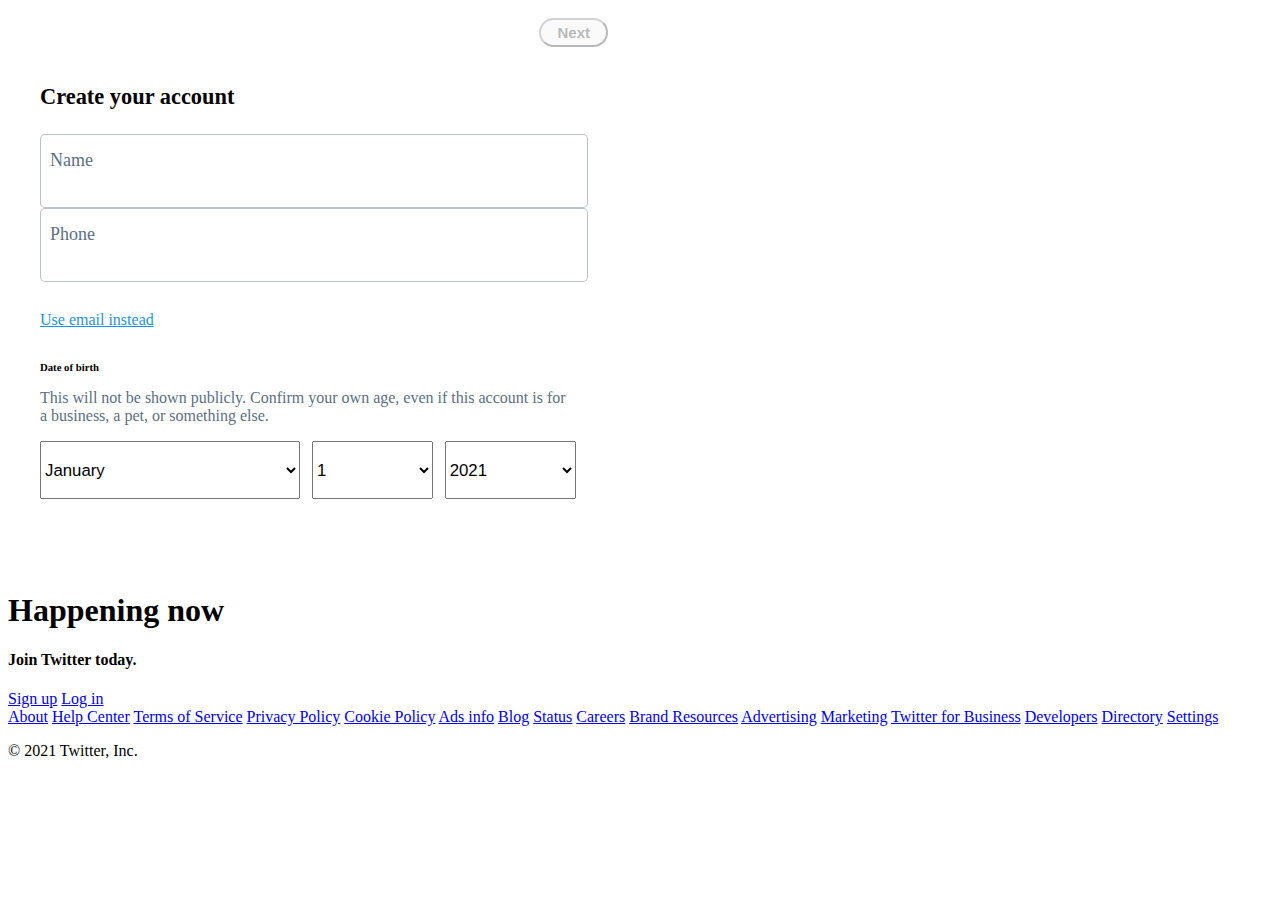
==== index.html @ 278d1a72 "Update index.html" ====
<!DOCTYPE html>
<html lang="en">
  <head>
    <meta charset="UTF-8" />
    <meta http-equiv="X-UA-Compatible" content="IE=edge" />
    <meta name="viewport" content="width=device-width, initial-scale=1.0" />
    <title>Twitter. It's what's happening</title>
    <link
      rel="shortcut icon"
      href="./assets/images/twitter.ico"
      type="image/x-icon"
    />
    <!-- Bootstrap -->
    <link
      rel="stylesheet"
      href="https://cdn.jsdelivr.net/npm/bootstrap@4.6.0/dist/css/bootstrap.min.css"
      integrity="sha384-B0vP5xmATw1+K9KRQjQERJvTumQW0nPEzvF6L/Z6nronJ3oUOFUFpCjEUQouq2+l"
      crossorigin="anonymous"
    />
    <!-- Main css -->
    <link rel="stylesheet" href="./assets/css/style.css" />
    <link rel="stylesheet" href="./assets/css/sign-up.css" />
    <!-- Font awesome -->
    <link
      rel="stylesheet"
      href="https://cdnjs.cloudflare.com/ajax/libs/font-awesome/5.15.3/css/all.min.css"
      integrity="sha512-iBBXm8fW90+nuLcSKlbmrPcLa0OT92xO1BIsZ+ywDWZCvqsWgccV3gFoRBv0z+8dLJgyAHIhR35VZc2oM/gI1w=="
      crossorigin="anonymous"
    />
  </head>
  <body>
    <!-- Modal -->
    <div
      class="modal fade"
      id="staticBackdrop"
      data-backdrop="static"
      data-keyboard="false"
      tabindex="-1"
      aria-labelledby="staticBackdropLabel"
      aria-hidden="true"
    >
      <div class="modal-dialog modal-dialog-centered">
        <div class="modal-content">
          <div class="modal-header">
            <div></div>
            <span><i class="fab fa-twitter"></i></span>
            <div class="next-btn">
              <button type="button" class="btn btn-primary right-btn" disabled>
                Next
              </button>
            </div>
          </div>
          <div class="modal-body">
            <h5 class="modal-title" id="staticBackdropLabel">
              Create your account
            </h5>
            <div class="form-group">
              <form>
                <div class="mb-4">
                  <input
                    type="text"
                    id="exampleInputEmail1"
                    class="inputText"
                    required
                  />
                  <span class="floating-label">Name </span>
                </div>

                <div class="mb-4 phone-input">
                  <input
                    type="password"
                    id="exampleInputPassword1"
                    class="inputText"
                    required
                  />
                  <span class="floating-label">Phone </span>
                </div>
                <span class="use-Email"><a href="#">Use email instead</a></span>
                <h6 class="date">Date of birth</h6>
                <p class="text">
                  This will not be shown publicly. Confirm your own age, even if
                  this account is for a business, a pet, or something else.
                </p>

                <div class="form-row">
                  <select class="form-control form-control-lg small mid-6">
                    <option value disabled></option>
                    <option value="">January</option>
                    <option value="">February</option>
                    <option value="">March</option>
                    <option value="">April</option>
                    <option value="">May</option>
                    <option value="">June</option>
                    <option value="">July</option>
                    <option value="">August</option>
                    <option value="">September</option>
                    <option value="">October</option>
                    <option value="">November</option>
                    <option value="">December</option>
                  </select>
                  <select class="form-control form-control-lg small mid-4">
                    <option value="" disabled></option>
                    <option value="">1</option>
                    <option value="">2</option>
                    <option value="">3</option>
                    <option value="">4</option>
                    <option value="">5</option>
                    <option value="">6</option>
                    <option value="">7</option>
                    <option value="">8</option>
                    <option value="">9</option>
                    <option value="">10</option>
                    <option value="">11</option>
                    <option value="">12</option>
                    <option value="">13</option>
                    <option value="">14</option>
                    <option value="">15</option>
                    <option value="">16</option>
                    <option value="">17</option>
                    <option value="">18</option>
                    <option value="">19</option>
                    <option value="">20</option>
                    <option value="">21</option>
                    <option value="">22</option>
                    <option value="">23</option>
                    <option value="">24</option>
                    <option value="">25</option>
                    <option value="">26</option>
                    <option value="">27</option>
                    <option value="">28</option>
                    <option value="">29</option>
                    <option value="">30</option>
                  </select>
                  <select class="form-control form-control-lg small mid-5">
                    <option value="" disabled></option>
                    <option value="">2021</option>
                    <option value="">2020</option>
                    <option value="">2019</option>
                    <option value="">2018</option>
                    <option value="">2017</option>
                    <option value="">2016</option>
                    <option value="">2015</option>
                    <option value="">2014</option>
                    <option value="">2013</option>
                    <option value="">2012</option>
                    <option value="">2011</option>
                    <option value="">2010</option>
                    <option value="">2009</option>
                    <option value="">2008</option>
                    <option value="">2007</option>
                    <option value="">2006</option>
                    <option value="">2005</option>
                    <option value="">2004</option>
                    <option value="">2003</option>
                    <option value="">2002</option>
                    <option value="">2001</option>
                    <option value="">2000</option>
                    <option value="">1999</option>
                    <option value="">1998</option>
                    <option value="">1997</option>
                    <option value="">1996</option>
                    <option value="">1995</option>
                    <option value="">1994</option>
                    <option value="">1993</option>
                    <option value="">1992</option>
                    <option value="">1991</option>
                    <option value="">1990</option>
                    <option value="">1989</option>
                    <option value="">1988</option>
                    <option value="">1987</option>
                    <option value="">1986</option>
                    <option value="">1985</option>
                    <option value="">1984</option>
                    <option value="">1983</option>
                    <option value="">1982</option>
                    <option value="">1981</option>
                    <option value="">1980</option>
                    <option value="">1979</option>
                    <option value="">1978</option>
                    <option value="">1977</option>
                    <option value="">1976</option>
                    <option value="">1975</option>
                    <option value="">1974</option>
                    <option value="">1973</option>
                    <option value="">1972</option>
                    <option value="">1971</option>
                    <option value="">1970</option>
                    <option value="">1969</option>
                    <option value="">1968</option>
                    <option value="">1967</option>
                    <option value="">1966</option>
                    <option value="">1965</option>
                    <option value="">1964</option>
                    <option value="">1963</option>
                    <option value="">1962</option>
                    <option value="">1961</option>
                    <option value="">1960</option>
                    <option value="">1959</option>
                    <option value="">1958</option>
                    <option value="">1957</option>
                    <option value="">1956</option>
                    <option value="">1955</option>
                    <option value="">1954</option>
                    <option value="">1953</option>
                    <option value="">1952</option>
                    <option value="">1951</option>
                    <option value="">1950</option>
                    <option value="">1949</option>
                    <option value="">1948</option>
                    <option value="">1947</option>
                    <option value="">1946</option>
                    <option value="">1945</option>
                    <option value="">1944</option>
                    <option value="">1943</option>
                    <option value="">1942</option>
                    <option value="">1941</option>
                    <option value="">1940</option>
                    <option value="">1939</option>
                    <option value="">1938</option>
                    <option value="">1937</option>
                    <option value="">1936</option>
                    <option value="">1935</option>
                    <option value="">1934</option>
                    <option value="">1933</option>
                    <option value="">1932</option>
                    <option value="">1931</option>
                    <option value="">1930</option>
                    <option value="">1929</option>
                    <option value="">1928</option>
                    <option value="">1927</option>
                    <option value="">1926</option>
                    <option value="">1925</option>
                    <option value="">1924</option>
                    <option value="">1923</option>
                    <option value="">1922</option>
                    <option value="">1921</option>
                    <option value="">1920</option>
                    <option value="">1919</option>
                    <option value="">1918</option>
                    <option value="">1917</option>
                    <option value="">1916</option>
                    <option value="">1915</option>
                    <option value="">1914</option>
                    <option value="">1913</option>
                    <option value="">1912</option>
                    <option value="">1911</option>
                    <option value="">1910</option>
                    <option value="">1909</option>
                    <option value="">1908</option>
                    <option value="">1907</option>
                    <option value="">1906</option>
                    <option value="">1905</option>
                    <option value="">1904</option>
                    <option value="">1903</option>
                    <option value="">1902</option>
                    <option value="">1901</option>
                  </select>
                </div>
              </form>
            </div>
          </div>
        </div>
      </div>
    </div>
    <!-- Main starts here -->
    <div class="main">
      <main>
        <section class="section-1">
          <span><i class="fab fa-twitter icon-blue"></i></span>
          <h1>Happening now</h1>
          <h4>Join Twitter today.</h4>
          <div class="buttons">
            <a
              href="#"
              class="sign-up"
              data-toggle="modal"
              data-target="#staticBackdrop"
              >Sign up</a
            >
            <a href="#" class="log-in">Log in</a>
          </div>
        </section>
        <section class="section-2">
          <span><i class="fab fa-twitter icon-white"></i></span>
        </section>
      </main>
      <footer>
        <div class="footer-links">
          <a href="#">About</a>
          <a href="#">Help Center</a>
          <a href="#">Terms of Service</a>
          <a href="#">Privacy Policy</a>
          <a href="#">Cookie Policy</a>
          <a href="#">Ads info</a>
          <a href="#">Blog</a>
          <a href="#">Status</a>
          <a href="#">Careers</a>
          <a href="#">Brand Resources</a>
          <a href="#">Advertising</a>
          <a href="#">Marketing</a>
          <a href="#">Twitter for Business</a>
          <a href="#">Developers</a>
          <a href="#">Directory</a>
          <a href="#">Settings</a>
          <p>&copy; 2021 Twitter, Inc.</p>
        </div>
      </footer>
    </div>
    <script
      src="https://code.jquery.com/jquery-3.5.1.slim.min.js"
      integrity="sha384-DfXdz2htPH0lsSSs5nCTpuj/zy4C+OGpamoFVy38MVBnE+IbbVYUew+OrCXaRkfj"
      crossorigin="anonymous"
    ></script>
    <script
      src="https://cdn.jsdelivr.net/npm/popper.js@1.16.1/dist/umd/popper.min.js"
      integrity="sha384-9/reFTGAW83EW2RDu2S0VKaIzap3H66lZH81PoYlFhbGU+6BZp6G7niu735Sk7lN"
      crossorigin="anonymous"
    ></script>
    <script
      src="https://cdn.jsdelivr.net/npm/bootstrap@4.6.0/dist/js/bootstrap.min.js"
      integrity="sha384-+YQ4JLhjyBLPDQt//I+STsc9iw4uQqACwlvpslubQzn4u2UU2UFM80nGisd026JF"
      crossorigin="anonymous"
    ></script>
    <!-- Main js -->
    <!-- <script src="./assets/js/signup.js"></script> -->
  </body>
</html>
---- assets/css/sign-up.css ----
.modal-dialog {
  max-width: 600px !important;
}
.modal-content {
  border-radius: 1rem;
  border: none;
}
.modal-body {
  padding-left: 2rem;
  padding-right: 2rem;
  padding-bottom: 4.5rem;
}
.modal-header {
  padding-top: 10px;
  display: flex;
  justify-content: space-between;
  border-bottom: 0;
}
.modal-header > div {
  flex-basis: 50%;
}
.next-btn {
  flex-basis: 50%;
  text-align: right;
}
.modal-header button {
  border-radius: 50px;
  font-weight: bold;
  font-size: 15px;
  padding: 4px 16px;
}
.modal-header i {
  font-size: 2rem;
  color: #1da1f2;
}

.modal-title {
  font-weight: bold;
  margin-bottom: 1.5rem;
  font-size: 1.4rem !important;
}

/* Input style */

input:focus ~ .floating-label,
input:not(:focus):valid ~ .floating-label {
  top: 5px;
  bottom: 10px;
  left: 9px;
  font-size: 11px;
  opacity: 1;
  font-size: 13px !important;
}
input:focus ~ .floating-label {
  color: #1da1f2;
}

.inputText {
  font-size: 18px;
  height: 55px;
  padding-top: 1rem;
  padding-left: 0.5rem;
  border: 1px solid rgba(91, 112, 131, 0.425);
  border-radius: 5px;
  width: 100%;
  outline: none;
}
.inputText:focus {
  border: 1px solid #1da1f2;
}

.floating-label {
  font-size: 18px;
  position: absolute;
  pointer-events: none;
  left: 10px;
  top: 16px;

  color: rgb(91, 112, 131);
  transition: 0.2s ease all;
}
.form-group div {
  position: relative;
}

.date {
  margin-top: 2rem;
  margin-bottom: 0;
  font-weight: bold;
}

.phone-input {
  margin-bottom: 1.8rem !important;
}
.use-Email a {
  color: rgb(27, 149, 224) !important;
}

.text {
  color: rgb(91, 112, 131);
}
.form-row {
  display: flex;
  justify-content: space-between;
}
.mid-6 {
  width: 48.5%;
}
.mid-4 {
  width: 22.5%;
}
.mid-5 {
  width: 24.5%;
}
.form-control-lg.small {
  height: 3.6rem;
  padding-right: 1rem;
  font-size: 1.05rem;
  color: black;
}
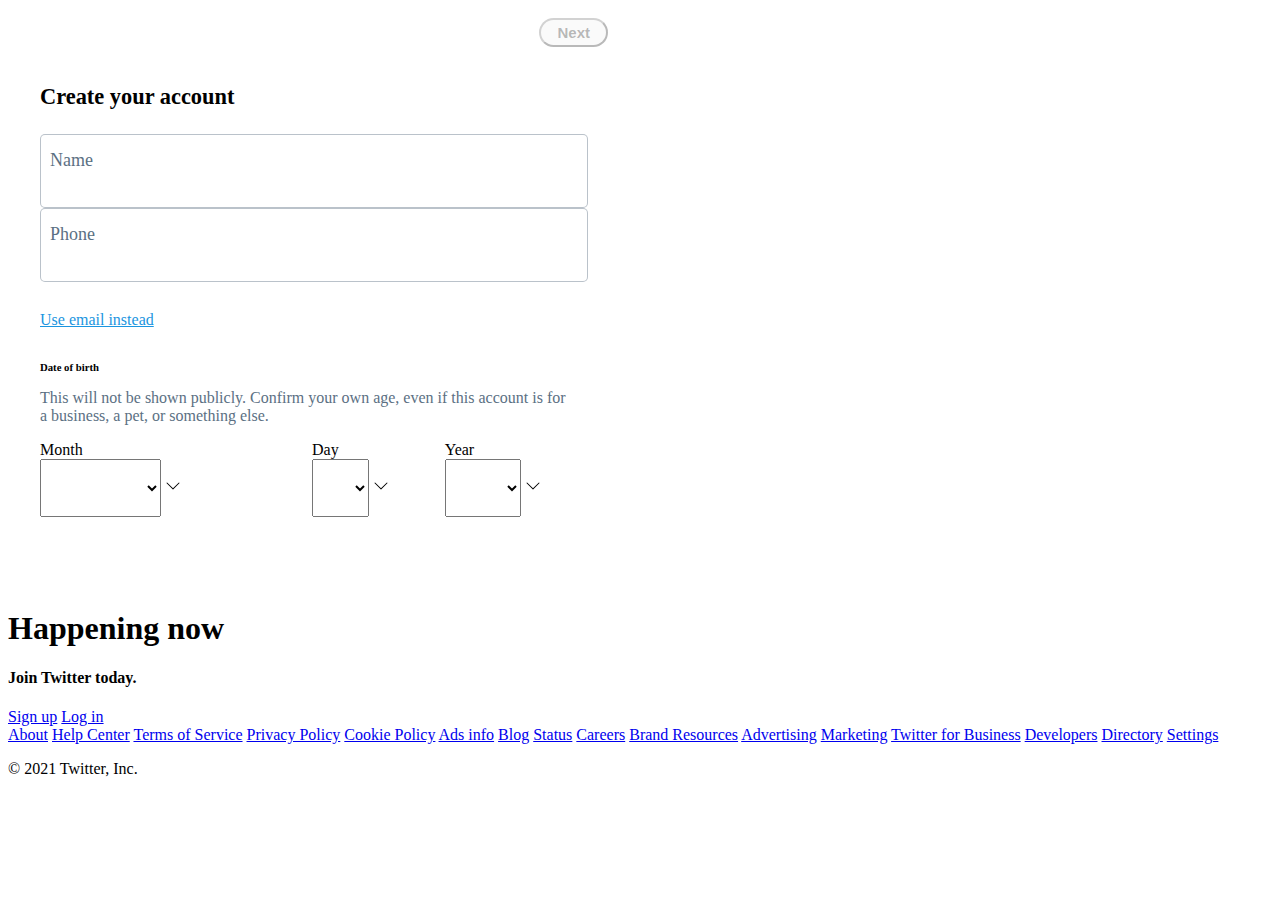
==== commit c630d26c: "added svgs" ====
--- a/index.html
+++ b/index.html
@@ -83,178 +83,228 @@
                 </p>
 
                 <div class="form-row">
-                  <select class="form-control form-control-lg small mid-6">
-                    <option value disabled></option>
-                    <option value="">January</option>
-                    <option value="">February</option>
-                    <option value="">March</option>
-                    <option value="">April</option>
-                    <option value="">May</option>
-                    <option value="">June</option>
-                    <option value="">July</option>
-                    <option value="">August</option>
-                    <option value="">September</option>
-                    <option value="">October</option>
-                    <option value="">November</option>
-                    <option value="">December</option>
-                  </select>
-                  <select class="form-control form-control-lg small mid-4">
-                    <option value="" disabled></option>
-                    <option value="">1</option>
-                    <option value="">2</option>
-                    <option value="">3</option>
-                    <option value="">4</option>
-                    <option value="">5</option>
-                    <option value="">6</option>
-                    <option value="">7</option>
-                    <option value="">8</option>
-                    <option value="">9</option>
-                    <option value="">10</option>
-                    <option value="">11</option>
-                    <option value="">12</option>
-                    <option value="">13</option>
-                    <option value="">14</option>
-                    <option value="">15</option>
-                    <option value="">16</option>
-                    <option value="">17</option>
-                    <option value="">18</option>
-                    <option value="">19</option>
-                    <option value="">20</option>
-                    <option value="">21</option>
-                    <option value="">22</option>
-                    <option value="">23</option>
-                    <option value="">24</option>
-                    <option value="">25</option>
-                    <option value="">26</option>
-                    <option value="">27</option>
-                    <option value="">28</option>
-                    <option value="">29</option>
-                    <option value="">30</option>
-                  </select>
-                  <select class="form-control form-control-lg small mid-5">
-                    <option value="" disabled></option>
-                    <option value="">2021</option>
-                    <option value="">2020</option>
-                    <option value="">2019</option>
-                    <option value="">2018</option>
-                    <option value="">2017</option>
-                    <option value="">2016</option>
-                    <option value="">2015</option>
-                    <option value="">2014</option>
-                    <option value="">2013</option>
-                    <option value="">2012</option>
-                    <option value="">2011</option>
-                    <option value="">2010</option>
-                    <option value="">2009</option>
-                    <option value="">2008</option>
-                    <option value="">2007</option>
-                    <option value="">2006</option>
-                    <option value="">2005</option>
-                    <option value="">2004</option>
-                    <option value="">2003</option>
-                    <option value="">2002</option>
-                    <option value="">2001</option>
-                    <option value="">2000</option>
-                    <option value="">1999</option>
-                    <option value="">1998</option>
-                    <option value="">1997</option>
-                    <option value="">1996</option>
-                    <option value="">1995</option>
-                    <option value="">1994</option>
-                    <option value="">1993</option>
-                    <option value="">1992</option>
-                    <option value="">1991</option>
-                    <option value="">1990</option>
-                    <option value="">1989</option>
-                    <option value="">1988</option>
-                    <option value="">1987</option>
-                    <option value="">1986</option>
-                    <option value="">1985</option>
-                    <option value="">1984</option>
-                    <option value="">1983</option>
-                    <option value="">1982</option>
-                    <option value="">1981</option>
-                    <option value="">1980</option>
-                    <option value="">1979</option>
-                    <option value="">1978</option>
-                    <option value="">1977</option>
-                    <option value="">1976</option>
-                    <option value="">1975</option>
-                    <option value="">1974</option>
-                    <option value="">1973</option>
-                    <option value="">1972</option>
-                    <option value="">1971</option>
-                    <option value="">1970</option>
-                    <option value="">1969</option>
-                    <option value="">1968</option>
-                    <option value="">1967</option>
-                    <option value="">1966</option>
-                    <option value="">1965</option>
-                    <option value="">1964</option>
-                    <option value="">1963</option>
-                    <option value="">1962</option>
-                    <option value="">1961</option>
-                    <option value="">1960</option>
-                    <option value="">1959</option>
-                    <option value="">1958</option>
-                    <option value="">1957</option>
-                    <option value="">1956</option>
-                    <option value="">1955</option>
-                    <option value="">1954</option>
-                    <option value="">1953</option>
-                    <option value="">1952</option>
-                    <option value="">1951</option>
-                    <option value="">1950</option>
-                    <option value="">1949</option>
-                    <option value="">1948</option>
-                    <option value="">1947</option>
-                    <option value="">1946</option>
-                    <option value="">1945</option>
-                    <option value="">1944</option>
-                    <option value="">1943</option>
-                    <option value="">1942</option>
-                    <option value="">1941</option>
-                    <option value="">1940</option>
-                    <option value="">1939</option>
-                    <option value="">1938</option>
-                    <option value="">1937</option>
-                    <option value="">1936</option>
-                    <option value="">1935</option>
-                    <option value="">1934</option>
-                    <option value="">1933</option>
-                    <option value="">1932</option>
-                    <option value="">1931</option>
-                    <option value="">1930</option>
-                    <option value="">1929</option>
-                    <option value="">1928</option>
-                    <option value="">1927</option>
-                    <option value="">1926</option>
-                    <option value="">1925</option>
-                    <option value="">1924</option>
-                    <option value="">1923</option>
-                    <option value="">1922</option>
-                    <option value="">1921</option>
-                    <option value="">1920</option>
-                    <option value="">1919</option>
-                    <option value="">1918</option>
-                    <option value="">1917</option>
-                    <option value="">1916</option>
-                    <option value="">1915</option>
-                    <option value="">1914</option>
-                    <option value="">1913</option>
-                    <option value="">1912</option>
-                    <option value="">1911</option>
-                    <option value="">1910</option>
-                    <option value="">1909</option>
-                    <option value="">1908</option>
-                    <option value="">1907</option>
-                    <option value="">1906</option>
-                    <option value="">1905</option>
-                    <option value="">1904</option>
-                    <option value="">1903</option>
-                    <option value="">1902</option>
-                    <option value="">1901</option>
-                  </select>
+                  <div class="mid-6">
+                    <div class="upper-label">Month</div>
+                    <select class="form-control form-control-lg small">
+                      <option value selected disabled hidden></option>
+                      <option value="">January</option>
+                      <option value="">February</option>
+                      <option value="">March</option>
+                      <option value="">April</option>
+                      <option value="">May</option>
+                      <option value="">June</option>
+                      <option value="">July</option>
+                      <option value="">August</option>
+                      <option value="">September</option>
+                      <option value="">October</option>
+                      <option value="">November</option>
+                      <option value="">December</option>
+                    </select>
+                    <svg
+                      xmlns="http://www.w3.org/2000/svg"
+                      width="16"
+                      height="16"
+                      fill="currentColor"
+                      class="bi bi-chevron-down"
+                      viewBox="0 0 16 16"
+                    >
+                      <path
+                        fill-rule="evenodd"
+                        d="M1.646 4.646a.5.5 0 0 1 .708 0L8 10.293l5.646-5.647a.5.5 0 0 1 .708.708l-6 6a.5.5 0 0 1-.708 0l-6-6a.5.5 0 0 1 0-.708z"
+                      />
+                    </svg>
+                  </div>
+                  <div class="mid-4">
+                    <div class="upper-label">Day</div>
+
+                    <select class="form-control form-control-lg small">
+                      <option value="" selected disabled hidden></option>
+                      <option value="">1</option>
+                      <option value="">2</option>
+                      <option value="">3</option>
+                      <option value="">4</option>
+                      <option value="">5</option>
+                      <option value="">6</option>
+                      <option value="">7</option>
+                      <option value="">8</option>
+                      <option value="">9</option>
+                      <option value="">10</option>
+                      <option value="">11</option>
+                      <option value="">12</option>
+                      <option value="">13</option>
+                      <option value="">14</option>
+                      <option value="">15</option>
+                      <option value="">16</option>
+                      <option value="">17</option>
+                      <option value="">18</option>
+                      <option value="">19</option>
+                      <option value="">20</option>
+                      <option value="">21</option>
+                      <option value="">22</option>
+                      <option value="">23</option>
+                      <option value="">24</option>
+                      <option value="">25</option>
+                      <option value="">26</option>
+                      <option value="">27</option>
+                      <option value="">28</option>
+                      <option value="">29</option>
+                      <option value="">30</option>
+                    </select>
+                    <svg
+                      xmlns="http://www.w3.org/2000/svg"
+                      width="16"
+                      height="16"
+                      fill="currentColor"
+                      class="bi bi-chevron-down"
+                      viewBox="0 0 16 16"
+                    >
+                      <path
+                        fill-rule="evenodd"
+                        d="M1.646 4.646a.5.5 0 0 1 .708 0L8 10.293l5.646-5.647a.5.5 0 0 1 .708.708l-6 6a.5.5 0 0 1-.708 0l-6-6a.5.5 0 0 1 0-.708z"
+                      />
+                    </svg>
+                  </div>
+                  <div class="mid-5">
+                    <div class="upper-label">Year</div>
+
+                    <select class="form-control form-control-lg small">
+                      <option value="" selected disabled hidden></option>
+                      <option value="">2021</option>
+                      <option value="">2020</option>
+                      <option value="">2019</option>
+                      <option value="">2018</option>
+                      <option value="">2017</option>
+                      <option value="">2016</option>
+                      <option value="">2015</option>
+                      <option value="">2014</option>
+                      <option value="">2013</option>
+                      <option value="">2012</option>
+                      <option value="">2011</option>
+                      <option value="">2010</option>
+                      <option value="">2009</option>
+                      <option value="">2008</option>
+                      <option value="">2007</option>
+                      <option value="">2006</option>
+                      <option value="">2005</option>
+                      <option value="">2004</option>
+                      <option value="">2003</option>
+                      <option value="">2002</option>
+                      <option value="">2001</option>
+                      <option value="">2000</option>
+                      <option value="">1999</option>
+                      <option value="">1998</option>
+                      <option value="">1997</option>
+                      <option value="">1996</option>
+                      <option value="">1995</option>
+                      <option value="">1994</option>
+                      <option value="">1993</option>
+                      <option value="">1992</option>
+                      <option value="">1991</option>
+                      <option value="">1990</option>
+                      <option value="">1989</option>
+                      <option value="">1988</option>
+                      <option value="">1987</option>
+                      <option value="">1986</option>
+                      <option value="">1985</option>
+                      <option value="">1984</option>
+                      <option value="">1983</option>
+                      <option value="">1982</option>
+                      <option value="">1981</option>
+                      <option value="">1980</option>
+                      <option value="">1979</option>
+                      <option value="">1978</option>
+                      <option value="">1977</option>
+                      <option value="">1976</option>
+                      <option value="">1975</option>
+                      <option value="">1974</option>
+                      <option value="">1973</option>
+                      <option value="">1972</option>
+                      <option value="">1971</option>
+                      <option value="">1970</option>
+                      <option value="">1969</option>
+                      <option value="">1968</option>
+                      <option value="">1967</option>
+                      <option value="">1966</option>
+                      <option value="">1965</option>
+                      <option value="">1964</option>
+                      <option value="">1963</option>
+                      <option value="">1962</option>
+                      <option value="">1961</option>
+                      <option value="">1960</option>
+                      <option value="">1959</option>
+                      <option value="">1958</option>
+                      <option value="">1957</option>
+                      <option value="">1956</option>
+                      <option value="">1955</option>
+                      <option value="">1954</option>
+                      <option value="">1953</option>
+                      <option value="">1952</option>
+                      <option value="">1951</option>
+                      <option value="">1950</option>
+                      <option value="">1949</option>
+                      <option value="">1948</option>
+                      <option value="">1947</option>
+                      <option value="">1946</option>
+                      <option value="">1945</option>
+                      <option value="">1944</option>
+                      <option value="">1943</option>
+                      <option value="">1942</option>
+                      <option value="">1941</option>
+                      <option value="">1940</option>
+                      <option value="">1939</option>
+                      <option value="">1938</option>
+                      <option value="">1937</option>
+                      <option value="">1936</option>
+                      <option value="">1935</option>
+                      <option value="">1934</option>
+                      <option value="">1933</option>
+                      <option value="">1932</option>
+                      <option value="">1931</option>
+                      <option value="">1930</option>
+                      <option value="">1929</option>
+                      <option value="">1928</option>
+                      <option value="">1927</option>
+                      <option value="">1926</option>
+                      <option value="">1925</option>
+                      <option value="">1924</option>
+                      <option value="">1923</option>
+                      <option value="">1922</option>
+                      <option value="">1921</option>
+                      <option value="">1920</option>
+                      <option value="">1919</option>
+                      <option value="">1918</option>
+                      <option value="">1917</option>
+                      <option value="">1916</option>
+                      <option value="">1915</option>
+                      <option value="">1914</option>
+                      <option value="">1913</option>
+                      <option value="">1912</option>
+                      <option value="">1911</option>
+                      <option value="">1910</option>
+                      <option value="">1909</option>
+                      <option value="">1908</option>
+                      <option value="">1907</option>
+                      <option value="">1906</option>
+                      <option value="">1905</option>
+                      <option value="">1904</option>
+                      <option value="">1903</option>
+                      <option value="">1902</option>
+                      <option value="">1901</option>
+                    </select>
+                    <svg
+                      xmlns="http://www.w3.org/2000/svg"
+                      width="16"
+                      height="16"
+                      fill="currentColor"
+                      class="bi bi-chevron-down"
+                      viewBox="0 0 16 16"
+                    >
+                      <path
+                        fill-rule="evenodd"
+                        d="M1.646 4.646a.5.5 0 0 1 .708 0L8 10.293l5.646-5.647a.5.5 0 0 1 .708.708l-6 6a.5.5 0 0 1-.708 0l-6-6a.5.5 0 0 1 0-.708z"
+                      />
+                    </svg>
+                  </div>
                 </div>
               </form>
             </div>
@@ -321,7 +371,12 @@
       integrity="sha384-+YQ4JLhjyBLPDQt//I+STsc9iw4uQqACwlvpslubQzn4u2UU2UFM80nGisd026JF"
       crossorigin="anonymous"
     ></script>
+    <!-- <script
+      src="https://cdnjs.cloudflare.com/ajax/libs/jquery/3.6.0/jquery.min.js"
+      integrity="sha512-894YE6QWD5I59HgZOGReFYm4dnWc1Qt5NtvYSaNcOP+u1T9qYdvdihz0PPSiiqn/+/3e7Jo4EaG7TubfWGUrMQ=="
+      crossorigin="anonymous"
+    ></script> -->
     <!-- Main js -->
-    <!-- <script src="./assets/js/signup.js"></script> -->
+    <script src="./assets/js/sign-up.js"></script>
   </body>
 </html>
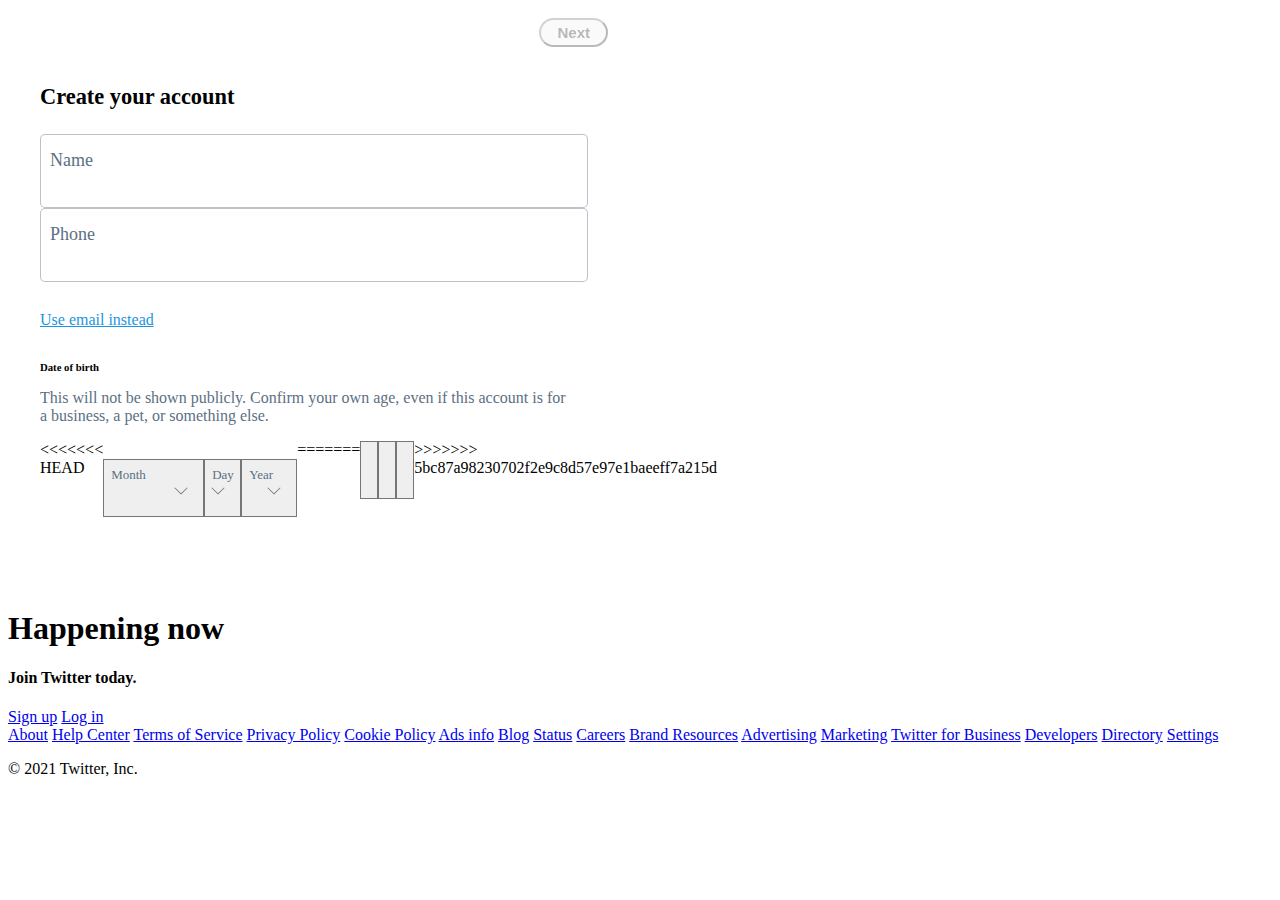
==== commit a9ebef7a: "Modified codes" ====
--- a/index.html
+++ b/index.html
@@ -83,6 +83,7 @@
                 </p>
 
                 <div class="form-row">
+<<<<<<< HEAD
                   <div class="mid-6">
                     <div class="upper-label">Month</div>
                     <select class="form-control form-control-lg small">
@@ -305,6 +306,180 @@
                       />
                     </svg>
                   </div>
+=======
+                  <select class="form-control form-control-lg small mid-6">   
+                    <option value disabled></option>
+                    <option value="">January</option>
+                    <option value="">February</option>
+                    <option value="">March</option>
+                    <option value="">April</option>
+                    <option value="">May</option>
+                    <option value="">June</option>
+                    <option value="">July</option>
+                    <option value="">August</option>
+                    <option value="">September</option>
+                    <option value="">October</option>
+                    <option value="">November</option>
+                    <option value="">December</option>
+                  </select>
+                  <select class="form-control form-control-lg small mid-4">
+                    <option value="" disabled></option>
+                    <option value="">1</option>
+                    <option value="">2</option>
+                    <option value="">3</option>
+                    <option value="">4</option>
+                    <option value="">5</option>
+                    <option value="">6</option>
+                    <option value="">7</option>
+                    <option value="">8</option>
+                    <option value="">9</option>
+                    <option value="">10</option>
+                    <option value="">11</option>
+                    <option value="">12</option>
+                    <option value="">13</option>
+                    <option value="">14</option>
+                    <option value="">15</option>
+                    <option value="">16</option>
+                    <option value="">17</option>
+                    <option value="">18</option>
+                    <option value="">19</option>
+                    <option value="">20</option>
+                    <option value="">21</option>
+                    <option value="">22</option>
+                    <option value="">23</option>
+                    <option value="">24</option>
+                    <option value="">25</option>
+                    <option value="">26</option>
+                    <option value="">27</option>
+                    <option value="">28</option>
+                    <option value="">29</option>
+                    <option value="">30</option>
+                  </select>
+                  <select class="form-control form-control-lg small mid-5">
+                    <option value="" disabled></option>
+                    <option value="">2021</option>
+                    <option value="">2020</option>
+                    <option value="">2019</option>
+                    <option value="">2018</option>
+                    <option value="">2017</option>
+                    <option value="">2016</option>
+                    <option value="">2015</option>
+                    <option value="">2014</option>
+                    <option value="">2013</option>
+                    <option value="">2012</option>
+                    <option value="">2011</option>
+                    <option value="">2010</option>
+                    <option value="">2009</option>
+                    <option value="">2008</option>
+                    <option value="">2007</option>
+                    <option value="">2006</option>
+                    <option value="">2005</option>
+                    <option value="">2004</option>
+                    <option value="">2003</option>
+                    <option value="">2002</option>
+                    <option value="">2001</option>
+                    <option value="">2000</option>
+                    <option value="">1999</option>
+                    <option value="">1998</option>
+                    <option value="">1997</option>
+                    <option value="">1996</option>
+                    <option value="">1995</option>
+                    <option value="">1994</option>
+                    <option value="">1993</option>
+                    <option value="">1992</option>
+                    <option value="">1991</option>
+                    <option value="">1990</option>
+                    <option value="">1989</option>
+                    <option value="">1988</option>
+                    <option value="">1987</option>
+                    <option value="">1986</option>
+                    <option value="">1985</option>
+                    <option value="">1984</option>
+                    <option value="">1983</option>
+                    <option value="">1982</option>
+                    <option value="">1981</option>
+                    <option value="">1980</option>
+                    <option value="">1979</option>
+                    <option value="">1978</option>
+                    <option value="">1977</option>
+                    <option value="">1976</option>
+                    <option value="">1975</option>
+                    <option value="">1974</option>
+                    <option value="">1973</option>
+                    <option value="">1972</option>
+                    <option value="">1971</option>
+                    <option value="">1970</option>
+                    <option value="">1969</option>
+                    <option value="">1968</option>
+                    <option value="">1967</option>
+                    <option value="">1966</option>
+                    <option value="">1965</option>
+                    <option value="">1964</option>
+                    <option value="">1963</option>
+                    <option value="">1962</option>
+                    <option value="">1961</option>
+                    <option value="">1960</option>
+                    <option value="">1959</option>
+                    <option value="">1958</option>
+                    <option value="">1957</option>
+                    <option value="">1956</option>
+                    <option value="">1955</option>
+                    <option value="">1954</option>
+                    <option value="">1953</option>
+                    <option value="">1952</option>
+                    <option value="">1951</option>
+                    <option value="">1950</option>
+                    <option value="">1949</option>
+                    <option value="">1948</option>
+                    <option value="">1947</option>
+                    <option value="">1946</option>
+                    <option value="">1945</option>
+                    <option value="">1944</option>
+                    <option value="">1943</option>
+                    <option value="">1942</option>
+                    <option value="">1941</option>
+                    <option value="">1940</option>
+                    <option value="">1939</option>
+                    <option value="">1938</option>
+                    <option value="">1937</option>
+                    <option value="">1936</option>
+                    <option value="">1935</option>
+                    <option value="">1934</option>
+                    <option value="">1933</option>
+                    <option value="">1932</option>
+                    <option value="">1931</option>
+                    <option value="">1930</option>
+                    <option value="">1929</option>
+                    <option value="">1928</option>
+                    <option value="">1927</option>
+                    <option value="">1926</option>
+                    <option value="">1925</option>
+                    <option value="">1924</option>
+                    <option value="">1923</option>
+                    <option value="">1922</option>
+                    <option value="">1921</option>
+                    <option value="">1920</option>
+                    <option value="">1919</option>
+                    <option value="">1918</option>
+                    <option value="">1917</option>
+                    <option value="">1916</option>
+                    <option value="">1915</option>
+                    <option value="">1914</option>
+                    <option value="">1913</option>
+                    <option value="">1912</option>
+                    <option value="">1911</option>
+                    <option value="">1910</option>
+                    <option value="">1909</option>
+                    <option value="">1908</option>
+                    <option value="">1907</option>
+                    <option value="">1906</option>
+                    <option value="">1905</option>
+                    <option value="">1904</option>
+                    <option value="">1903</option>
+                    <option value="">1902</option>
+                    <option value="">1901</option>
+                  </select>
+>>>>>>> 5bc87a98230702f2e9c8d57e97e1baeeff7a215d
                 </div>
               </form>
             </div>
--- a/assets/css/sign-up.css
+++ b/assets/css/sign-up.css
@@ -118,3 +118,36 @@
   font-size: 1.05rem;
   color: black;
 }
+select {
+  /* for Firefox */
+  -moz-appearance: none;
+  /* for Safari, Chrome, Opera */
+  -webkit-appearance: none;
+  box-shadow: none !important;
+}
+select:focus {
+  box-shadow: rgb(29 161 242) 0px 0px 0px 1px !important;
+}
+.mid-4,
+.mid-5,
+.mid-6 {
+  position: relative;
+}
+
+svg {
+  position: absolute;
+  top: 55%;
+  right: 15px;
+  fill: gray;
+}
+.upper-label {
+  position: absolute;
+  font-size: 13px;
+  color: rgb(91, 112, 131);
+  top: 24px;
+  left: 8px;
+  display: inline-block;
+}
+.upper-label-color {
+  color: #1da1f2;
+}
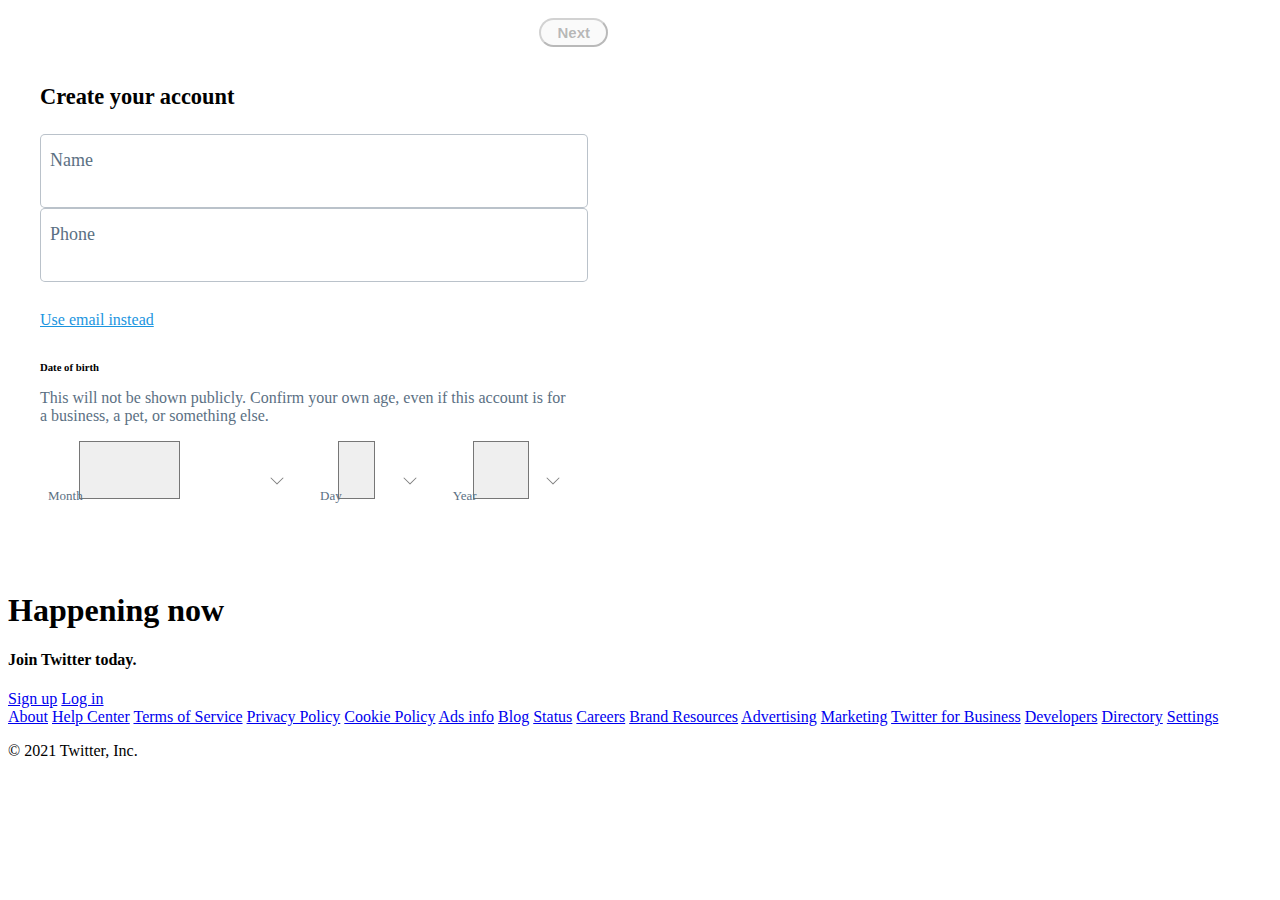
==== commit 0a7c7864: "Modified some codes" ====
--- a/index.html
+++ b/index.html
@@ -83,7 +83,6 @@
                 </p>
 
                 <div class="form-row">
-<<<<<<< HEAD
                   <div class="mid-6">
                     <div class="upper-label">Month</div>
                     <select class="form-control form-control-lg small">
@@ -306,180 +305,6 @@
                       />
                     </svg>
                   </div>
-=======
-                  <select class="form-control form-control-lg small mid-6">   
-                    <option value disabled></option>
-                    <option value="">January</option>
-                    <option value="">February</option>
-                    <option value="">March</option>
-                    <option value="">April</option>
-                    <option value="">May</option>
-                    <option value="">June</option>
-                    <option value="">July</option>
-                    <option value="">August</option>
-                    <option value="">September</option>
-                    <option value="">October</option>
-                    <option value="">November</option>
-                    <option value="">December</option>
-                  </select>
-                  <select class="form-control form-control-lg small mid-4">
-                    <option value="" disabled></option>
-                    <option value="">1</option>
-                    <option value="">2</option>
-                    <option value="">3</option>
-                    <option value="">4</option>
-                    <option value="">5</option>
-                    <option value="">6</option>
-                    <option value="">7</option>
-                    <option value="">8</option>
-                    <option value="">9</option>
-                    <option value="">10</option>
-                    <option value="">11</option>
-                    <option value="">12</option>
-                    <option value="">13</option>
-                    <option value="">14</option>
-                    <option value="">15</option>
-                    <option value="">16</option>
-                    <option value="">17</option>
-                    <option value="">18</option>
-                    <option value="">19</option>
-                    <option value="">20</option>
-                    <option value="">21</option>
-                    <option value="">22</option>
-                    <option value="">23</option>
-                    <option value="">24</option>
-                    <option value="">25</option>
-                    <option value="">26</option>
-                    <option value="">27</option>
-                    <option value="">28</option>
-                    <option value="">29</option>
-                    <option value="">30</option>
-                  </select>
-                  <select class="form-control form-control-lg small mid-5">
-                    <option value="" disabled></option>
-                    <option value="">2021</option>
-                    <option value="">2020</option>
-                    <option value="">2019</option>
-                    <option value="">2018</option>
-                    <option value="">2017</option>
-                    <option value="">2016</option>
-                    <option value="">2015</option>
-                    <option value="">2014</option>
-                    <option value="">2013</option>
-                    <option value="">2012</option>
-                    <option value="">2011</option>
-                    <option value="">2010</option>
-                    <option value="">2009</option>
-                    <option value="">2008</option>
-                    <option value="">2007</option>
-                    <option value="">2006</option>
-                    <option value="">2005</option>
-                    <option value="">2004</option>
-                    <option value="">2003</option>
-                    <option value="">2002</option>
-                    <option value="">2001</option>
-                    <option value="">2000</option>
-                    <option value="">1999</option>
-                    <option value="">1998</option>
-                    <option value="">1997</option>
-                    <option value="">1996</option>
-                    <option value="">1995</option>
-                    <option value="">1994</option>
-                    <option value="">1993</option>
-                    <option value="">1992</option>
-                    <option value="">1991</option>
-                    <option value="">1990</option>
-                    <option value="">1989</option>
-                    <option value="">1988</option>
-                    <option value="">1987</option>
-                    <option value="">1986</option>
-                    <option value="">1985</option>
-                    <option value="">1984</option>
-                    <option value="">1983</option>
-                    <option value="">1982</option>
-                    <option value="">1981</option>
-                    <option value="">1980</option>
-                    <option value="">1979</option>
-                    <option value="">1978</option>
-                    <option value="">1977</option>
-                    <option value="">1976</option>
-                    <option value="">1975</option>
-                    <option value="">1974</option>
-                    <option value="">1973</option>
-                    <option value="">1972</option>
-                    <option value="">1971</option>
-                    <option value="">1970</option>
-                    <option value="">1969</option>
-                    <option value="">1968</option>
-                    <option value="">1967</option>
-                    <option value="">1966</option>
-                    <option value="">1965</option>
-                    <option value="">1964</option>
-                    <option value="">1963</option>
-                    <option value="">1962</option>
-                    <option value="">1961</option>
-                    <option value="">1960</option>
-                    <option value="">1959</option>
-                    <option value="">1958</option>
-                    <option value="">1957</option>
-                    <option value="">1956</option>
-                    <option value="">1955</option>
-                    <option value="">1954</option>
-                    <option value="">1953</option>
-                    <option value="">1952</option>
-                    <option value="">1951</option>
-                    <option value="">1950</option>
-                    <option value="">1949</option>
-                    <option value="">1948</option>
-                    <option value="">1947</option>
-                    <option value="">1946</option>
-                    <option value="">1945</option>
-                    <option value="">1944</option>
-                    <option value="">1943</option>
-                    <option value="">1942</option>
-                    <option value="">1941</option>
-                    <option value="">1940</option>
-                    <option value="">1939</option>
-                    <option value="">1938</option>
-                    <option value="">1937</option>
-                    <option value="">1936</option>
-                    <option value="">1935</option>
-                    <option value="">1934</option>
-                    <option value="">1933</option>
-                    <option value="">1932</option>
-                    <option value="">1931</option>
-                    <option value="">1930</option>
-                    <option value="">1929</option>
-                    <option value="">1928</option>
-                    <option value="">1927</option>
-                    <option value="">1926</option>
-                    <option value="">1925</option>
-                    <option value="">1924</option>
-                    <option value="">1923</option>
-                    <option value="">1922</option>
-                    <option value="">1921</option>
-                    <option value="">1920</option>
-                    <option value="">1919</option>
-                    <option value="">1918</option>
-                    <option value="">1917</option>
-                    <option value="">1916</option>
-                    <option value="">1915</option>
-                    <option value="">1914</option>
-                    <option value="">1913</option>
-                    <option value="">1912</option>
-                    <option value="">1911</option>
-                    <option value="">1910</option>
-                    <option value="">1909</option>
-                    <option value="">1908</option>
-                    <option value="">1907</option>
-                    <option value="">1906</option>
-                    <option value="">1905</option>
-                    <option value="">1904</option>
-                    <option value="">1903</option>
-                    <option value="">1902</option>
-                    <option value="">1901</option>
-                  </select>
->>>>>>> 5bc87a98230702f2e9c8d57e97e1baeeff7a215d
                 </div>
               </form>
             </div>
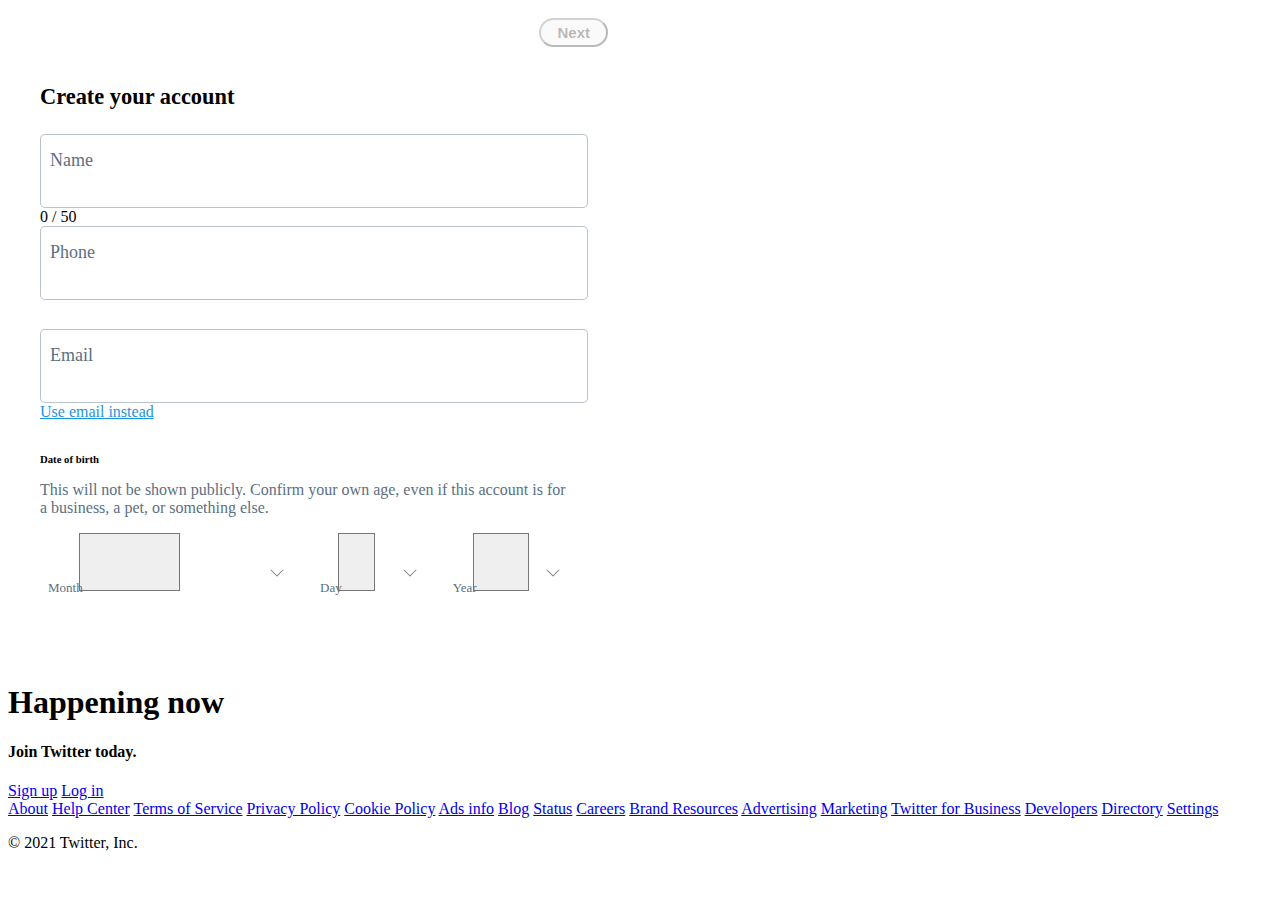
==== commit 231e71bd: "Added span tag for counting name input" ====
--- a/index.html
+++ b/index.html
@@ -59,21 +59,35 @@
                 <div class="mb-4">
                   <input
                     type="text"
+                    class="inputText name-input"
+                    required
+                    maxlength="50"
+                  />
+                  <span class="floating-label">Name </span>
+                  <span class="limited-number">
+                    <span>0</span>
+                    / 50</span
+                  >
+                </div>
+
+                <div class="mb-4 phone-input displaying">
+                  <input
+                    type="tel"
+                    name="phone"
+                    pattern="[0-9]{3}-[0-9]{2}-[0-9]{3}"
+                    class="inputText"
+                    required
+                  />
+                  <span class="floating-label">Phone </span>
+                </div>
+                <div class="testo mb-4 test">
+                  <input
+                    type="text"
                     id="exampleInputEmail1"
                     class="inputText"
                     required
                   />
-                  <span class="floating-label">Name </span>
-                </div>
-
-                <div class="mb-4 phone-input">
-                  <input
-                    type="password"
-                    id="exampleInputPassword1"
-                    class="inputText"
-                    required
-                  />
-                  <span class="floating-label">Phone </span>
+                  <span class="floating-label">Email</span>
                 </div>
                 <span class="use-Email"><a href="#">Use email instead</a></span>
                 <h6 class="date">Date of birth</h6>
@@ -86,7 +100,7 @@
                   <div class="mid-6">
                     <div class="upper-label">Month</div>
                     <select class="form-control form-control-lg small">
-                      <option value selected disabled hidden></option>
+                      <option value selected disabled></option>
                       <option value="">January</option>
                       <option value="">February</option>
                       <option value="">March</option>
@@ -118,7 +132,7 @@
                     <div class="upper-label">Day</div>
 
                     <select class="form-control form-control-lg small">
-                      <option value="" selected disabled hidden></option>
+                      <option value="" selected disabled></option>
                       <option value="">1</option>
                       <option value="">2</option>
                       <option value="">3</option>
@@ -166,9 +180,8 @@
                   </div>
                   <div class="mid-5">
                     <div class="upper-label">Year</div>
-
                     <select class="form-control form-control-lg small">
-                      <option value="" selected disabled hidden></option>
+                      <option value="" selected disabled></option>
                       <option value="">2021</option>
                       <option value="">2020</option>
                       <option value="">2019</option>
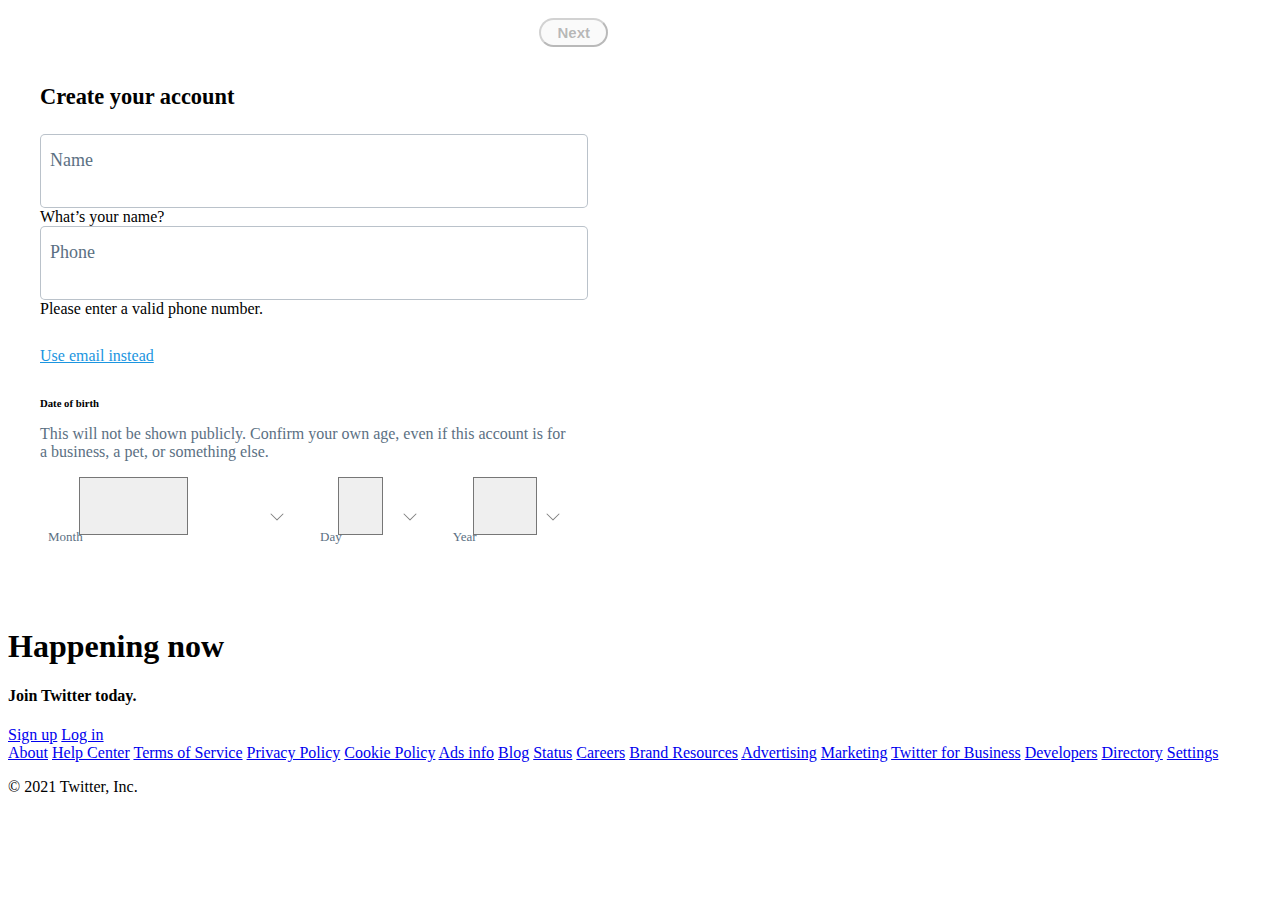
==== commit b69e9d43: "Added validation for inputs" ====
--- a/index.html
+++ b/index.html
@@ -63,22 +63,25 @@
                     required
                     maxlength="50"
                   />
-                  <span class="floating-label">Name </span>
+                  <span class="floating-label" id="name-label">Name </span>
                   <span class="limited-number">
                     <span>0</span>
                     / 50</span
                   >
+                  <div id="validationServer04Feedback" class="invalid-feedback">
+                    What’s your name?
+                  </div>
                 </div>
 
                 <div class="mb-4 phone-input displaying">
-                  <input
-                    type="tel"
-                    name="phone"
-                    pattern="[0-9]{3}-[0-9]{2}-[0-9]{3}"
-                    class="inputText"
-                    required
-                  />
-                  <span class="floating-label">Phone </span>
+                  <input type="tel" name="phone" class="inputText" required />
+                  <span class="floating-label" id="phone-label">Phone </span>
+                  <div
+                    id="validationServer04Feedback"
+                    class="invalid-feedback invalid-feedback-phone"
+                  >
+                    Please enter a valid phone number.
+                  </div>
                 </div>
                 <div class="testo mb-4 test">
                   <input
--- a/assets/css/sign-up.css
+++ b/assets/css/sign-up.css
@@ -117,6 +117,10 @@
   padding-right: 1rem;
   font-size: 1.05rem;
   color: black;
+  padding-top: 1rem;
+  padding-bottom: 0.3rem;
+  padding-left: 8px;
+  color: rgb(15, 20, 25);
 }
 select {
   /* for Firefox */
@@ -151,3 +155,20 @@
 .upper-label-color {
   color: #1da1f2;
 }
+.testo {
+  margin-bottom: 1.8rem !important;
+}
+.test {
+  display: none;
+}
+.displaying {
+  display: block;
+}
+.limited-number {
+  position: absolute;
+  right: 0.7rem;
+  top: 0.38rem;
+  font-size: 0.8rem;
+  color: rgb(91, 112, 131);
+  display: none;
+}
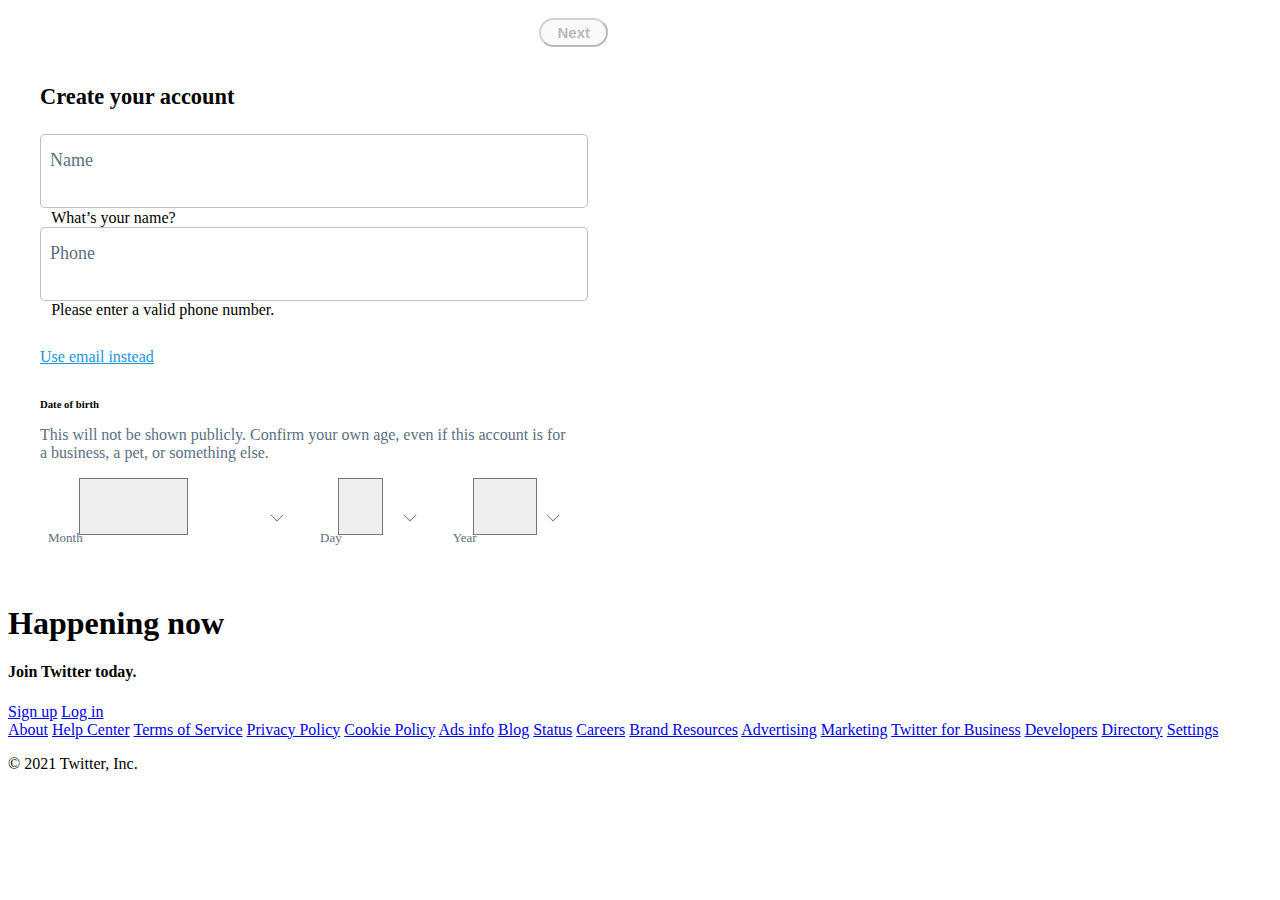
==== commit 5bbe56fe: "Modified some codes" ====
--- a/index.html
+++ b/index.html
@@ -85,7 +85,7 @@
                 </div>
                 <div class="testo mb-4 test">
                   <input
-                    type="text"
+                    type="email"
                     id="exampleInputEmail1"
                     class="inputText"
                     required
--- a/assets/css/sign-up.css
+++ b/assets/css/sign-up.css
@@ -8,7 +8,7 @@
 .modal-body {
   padding-left: 2rem;
   padding-right: 2rem;
-  padding-bottom: 4.5rem;
+  padding-bottom: 3rem;
 }
 .modal-header {
   padding-top: 10px;
@@ -66,7 +66,7 @@
   outline: none;
 }
 .inputText:focus {
-  border: 1px solid #1da1f2;
+  border: 2px solid #1da1f2;
 }
 
 .floating-label {
@@ -75,7 +75,6 @@
   pointer-events: none;
   left: 10px;
   top: 16px;
-
   color: rgb(91, 112, 131);
   transition: 0.2s ease all;
 }
@@ -144,6 +143,7 @@
   right: 15px;
   fill: gray;
 }
+
 .upper-label {
   position: absolute;
   font-size: 13px;
@@ -172,3 +172,32 @@
   color: rgb(91, 112, 131);
   display: none;
 }
+.invalid-feedback {
+  padding-left: 0.7rem;
+  margin-top: 0.02rem;
+}
+
+@media screen and (max-width: 700px) {
+  /* .modal {
+    position: relative;
+  } */
+  .modal-dialog {
+    position: fixed;
+    top: 0;
+    left: 0;
+    margin: 0;
+    display: block;
+    min-height: 100%;
+    max-width: 100% !important;
+  }
+  .modal-content {
+    border-radius: 0;
+    height: 100%;
+    padding-bottom: 48px;
+    padding-right: 25px;
+    padding-left: 25px;
+  }
+  .text {
+    margin-bottom: 0;
+  }
+}
